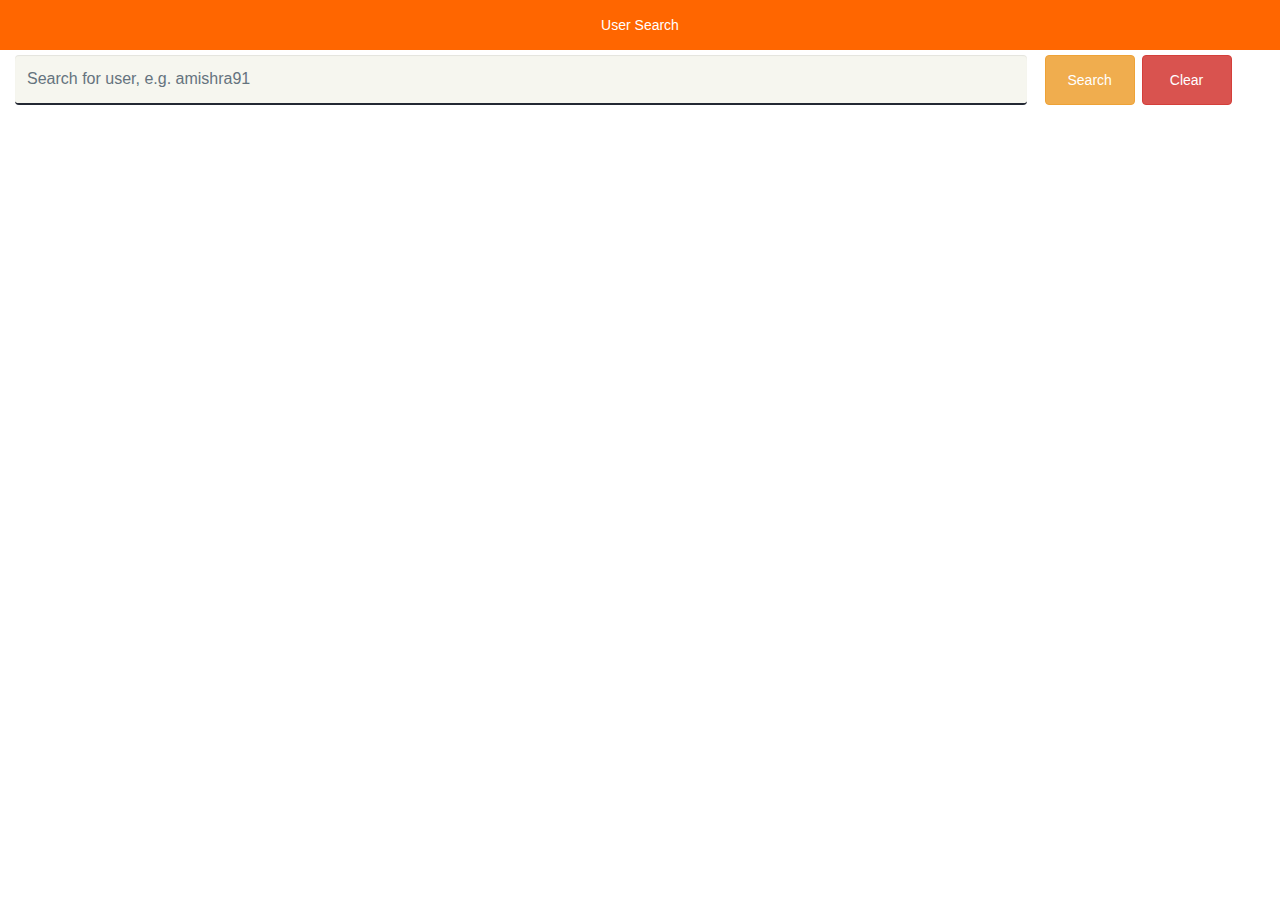
==== home.html @ 414f3f96 "Added composer.json and index.php" ====
<!DOCTYPE html>
<html lang="en">
  <head>
    <meta charset="utf-8">
    <title>User Search</title>
    <meta name="description" content="">
    <meta name="author" content="Abhishek Mishra">
    <link rel="stylesheet" href="css/style.css" />
    <link rel="stylesheet" href="https://maxcdn.bootstrapcdn.com/bootstrap/3.3.7/css/bootstrap.min.css">
    <link href="https://maxcdn.bootstrapcdn.com/font-awesome/4.7.0/css/font-awesome.min.css" rel="stylesheet" integrity="sha384-wvfXpqpZZVQGK6TAh5PVlGOfQNHSoD2xbE+QkPxCAFlNEevoEH3Sl0sibVcOQVnN" crossorigin="anonymous">
  </head>

  <body>
    <header class="header">
      User Search
    </header>
    <div class="container-fluid">
      <div class="row search-container">
        <div class="col-md-10">
          <input type="search" class="form-control" id="search" placeholder="Search for user, e.g. amishra91" />
        </div>
        <button id="search-btn" class="btn btn-warning">Search</button>
        <button id="clear-btn" class="btn btn-danger">Clear</button>
      </div>    
    <div id="main-container" class="container-fluid">
      <div id="user-info" class="row"></div>
    </div>
    <div id="error-message" class="alert alert-danger hidden" role="alert">Please enter username to search</div>
    </div>
    <script src="js/main.js"></script>
  </body>
</html>
---- css/style.css ----
body {
    margin: 0;
    padding: 0;
    font-family: Verdana, Geneva, sans-serif;
    font-size: 14px;
}

.header{
    background: #ff6600;
    color: #fff;
    text-align: center;
    display: flex;
    flex-direction: column;
    justify-content: center;
    height: 50px
}

a {
    text-decoration: none;
    color: green !important;
}

ul {
    list-style-type: none;
    margin: 0 0 5px 0;
}
.s-box{
    background: #f6f6ef;
    padding-bottom: 10px;
    display: flex;
    flex-direction: column;
    flex-grow: 1;
}
.search-container {
    overflow: hidden;
    vertical-align: middle;
    white-space: nowrap;
    width: 100%;
    margin-top: 5px;
}
#main-container {
    margin-top: 5px;
}
.search-container input#search {
    width: 100%;
    height: 50px;
    background: #f6f6ef;
    border: none;
    font-size: 16px;
    float: left;
    color: #232833;
    border-bottom: 2px solid #232833;
}
.col-md-11 {
    padding-right: 5px !important;
}
.search-container input#search::-webkit-input-placeholder {
    color: #65737e;
}
.search-container input#search:-moz-placeholder {
    /* Firefox 18- */
    color: #65737e;
}
.search-container input#search::-moz-placeholder {
    /* Firefox 19+ */
    color: #65737e;
}
.search-container input#search:-ms-input-placeholder {
    color: #65737e;
}
.search-container button.icon {
    border: none;
    background: #232833;
    height: 50px;
    width: 50px;
    color: #4f5b66;
    opacity: 1;
    font-size: 16px;
    -webkit-transition: all .55s ease;
    -moz-transition: all .55s ease;
    -ms-transition: all .55s ease;
    -o-transition: all .55s ease;
    transition: all .55s ease;
    float: left;
    border-bottom: 2px solid #232833;
    margin-top: -50px;
}
.search-container:hover button.icon {
    background: #f6f6ef;
    -webkit-border-top-right-radius: 0;
    -webkit-border-bottom-right-radius: 0;
    -moz-border-radius-topright: 0;
    -moz-border-radius-bottomright: 0;
    border-top-right-radius: 0;
    border-bottom-right-radius: 0;
}
input:focus {
    outline: none;
}
.user-details-container {
    margin-top: 20px;
}
.user-image {
    width: 20% !important;
}
p.user-name {
    font-size: 20px;
    margin-top: 10px;
    font-weight: bold;
}

#error-message {
    margin-top: 10px;
}
#search-btn {
    width: 90px;
    margin-left: 3px;
    height: 50px;
}
#clear-btn {
    width: 90px;
    margin-left: 3px;
    height: 50px;
}
.user-name {
    font-size: 30px;
}
.user-type {
    font-size: 20px;
}
.follow-counts {
    padding-left: 0;

}
.follow-counts li {
    display: inline-block;
    text-align: center;  
    margin-right: 25px;
}
.follow-counts li p { 
    margin-bottom: 0;
}
.user-followers {
    font-weight: bold;
    font-size: 25px;   
}
#user-info {
    margin-top: 20px;
}
#user-info img {
    width: 100%;
}
.repository-list a {
    display: block;
    padding: 20px 0 20px 0;
    border-bottom: 2px solid #d3d3d3;
    font-size: 20px;
}
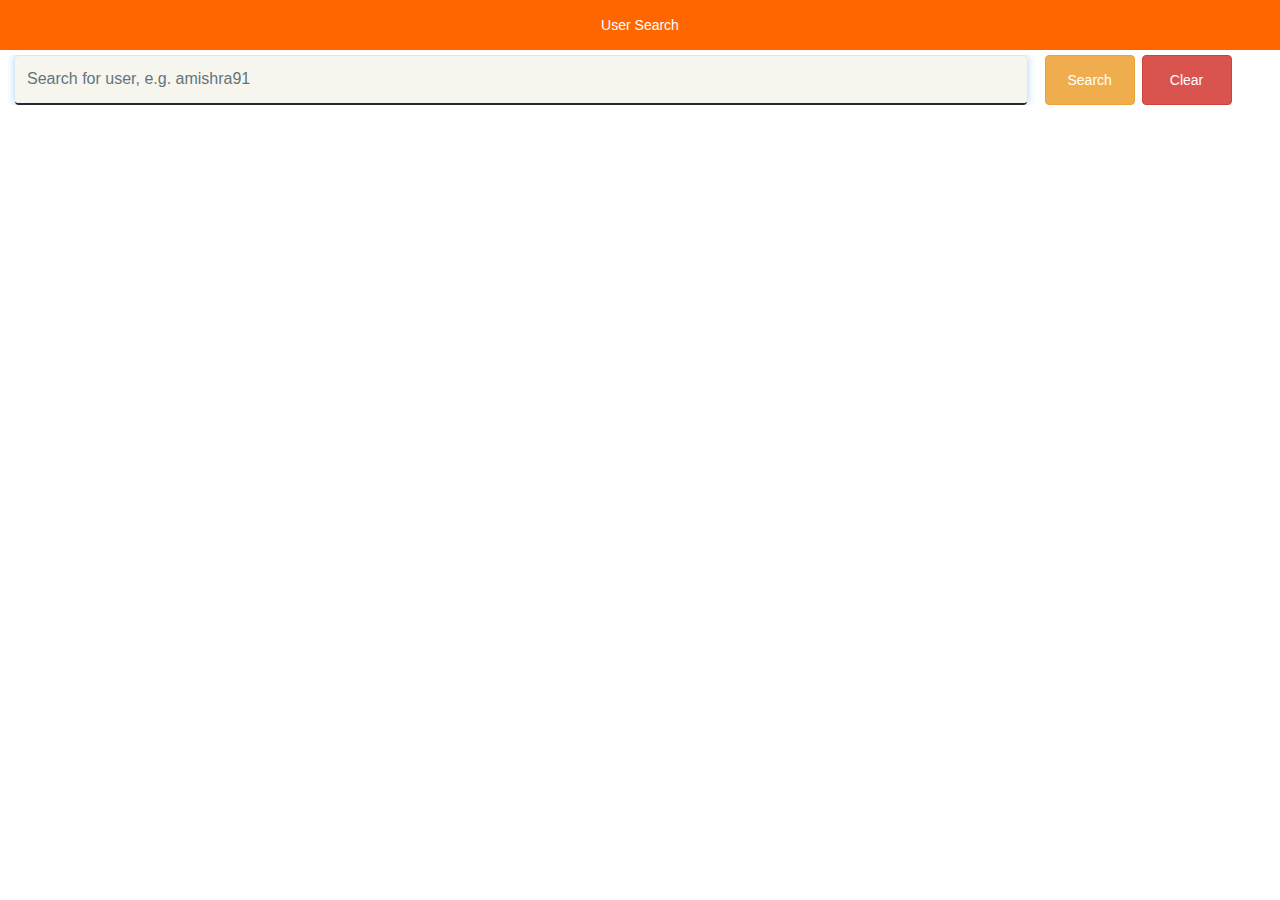
==== commit f8c2db82: "changed style and added loading icon" ====
--- a/home.html
+++ b/home.html
@@ -26,6 +26,7 @@
       <div id="user-info" class="row"></div>
     </div>
     <div id="error-message" class="alert alert-danger hidden" role="alert">Please enter username to search</div>
+    <img src="http://s0.dili360.com/www/images/loading-2.gif" id="loading-icon" class="center-block hidden">
     </div>
     <script src="js/main.js"></script>
   </body>
--- a/css/style.css
+++ b/css/style.css
@@ -15,14 +15,25 @@
     height: 50px
 }
 
+p {
+    margin: 0 0 5px !important;
+}
+
 a {
-    text-decoration: none;
+    text-decoration: none !important;
     color: green !important;
 }
 
 ul {
     list-style-type: none;
     margin: 0 0 5px 0;
+}
+#user-info .col-md-2 ul {
+    box-shadow: 0 0 1px;
+    padding: 5px 5px 5px 5px;
+}
+#user-info .col-md-2 ul li {
+    padding: 5px;
 }
 .s-box{
     background: #f6f6ef;
@@ -150,9 +161,45 @@
 #user-info img {
     width: 100%;
 }
-.repository-list a {
+.repository-box {
+    box-shadow: 0 0 1px 0;
+    margin-bottom: 20px;
+    width: 350px !important;
+    margin-right: 40px;
+    padding-bottom: 10px;
+}
+.repository-box p {
+    overflow: hidden;
+    text-overflow: ellipsis;
+    white-space: nowrap;
+    color: #586069;
+    font-size: 12px;
+}
+.repository-box a {
     display: block;
-    padding: 20px 0 20px 0;
+    padding: 10px 0 5px 0;
+    margin-bottom: 15px;
     border-bottom: 2px solid #d3d3d3;
     font-size: 20px;
+}
+.repo-lang-icon {
+    background-color: #f1e05a;
+    position: relative;
+    margin-right: 5px;
+    top: 1px;
+    display: inline-block;
+    width: 12px;
+    height: 12px;
+    border-radius: 50%;
+}
+#user-info .col-md-2 {
+    margin-bottom: 20px;
+}
+#user-info .col-md-2 ul li a {
+    overflow: hidden;
+    text-overflow: ellipsis;
+    white-space: nowrap;
+}
+.user-info-block {
+    box-shadow: 0 0 1px;
 }